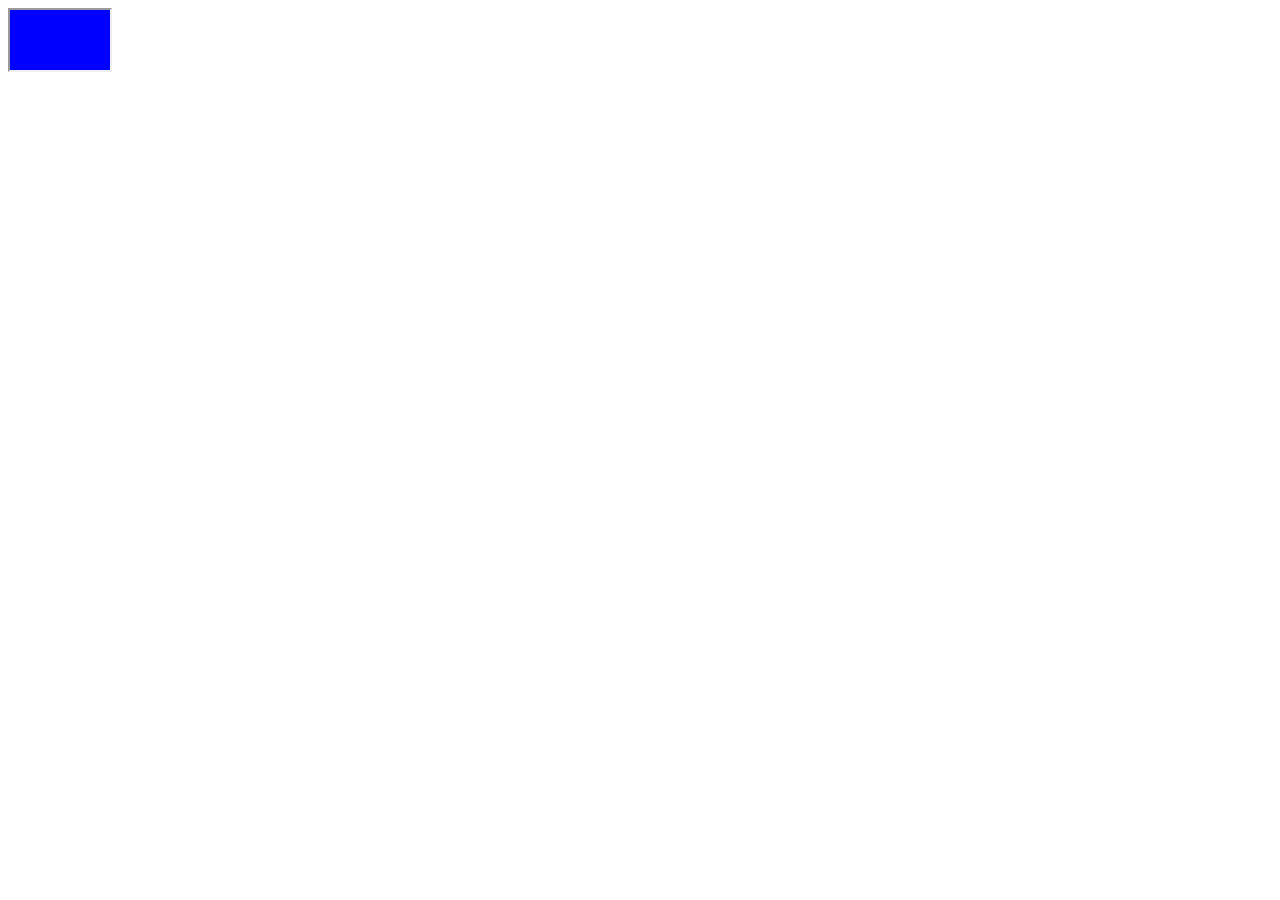
==== index.html @ abb4c2d0 "fix" ====
<!DOCTYPE html PUBLIC "-//W3C//DTD XHTML 1.0 Strict//EN" "http://www.w3.org/TR/xhtml1/DTD/xhtml1-strict.dtd">
<html xmlns="http://www.w3.org/1999/xhtml">
<head>
<link rel="stylesheet" type="text/css" href="mystyle.css">
</head>
<body>
<iframe class="blue"><a href="sans.html">Endless sans</a>
</body>
</html>
---- mystyle.css ----
.brown{
    background-color:brown;
}
.black {
    background-color:black;
}
.white {
    background-color:white;
}
.red {
    background-color:red;
}
.orange {
    background-color:orange;
}
.yellow {
    background-color:yellow;
}
.green {
    background-color:green;
}
.lightblue {
    background-color:skyblue;
}
.blue {
    background-color:blue;
}
.purple {
    background-color:purple;
}
iframe {
    width: 100px;
    height: 60px;
}
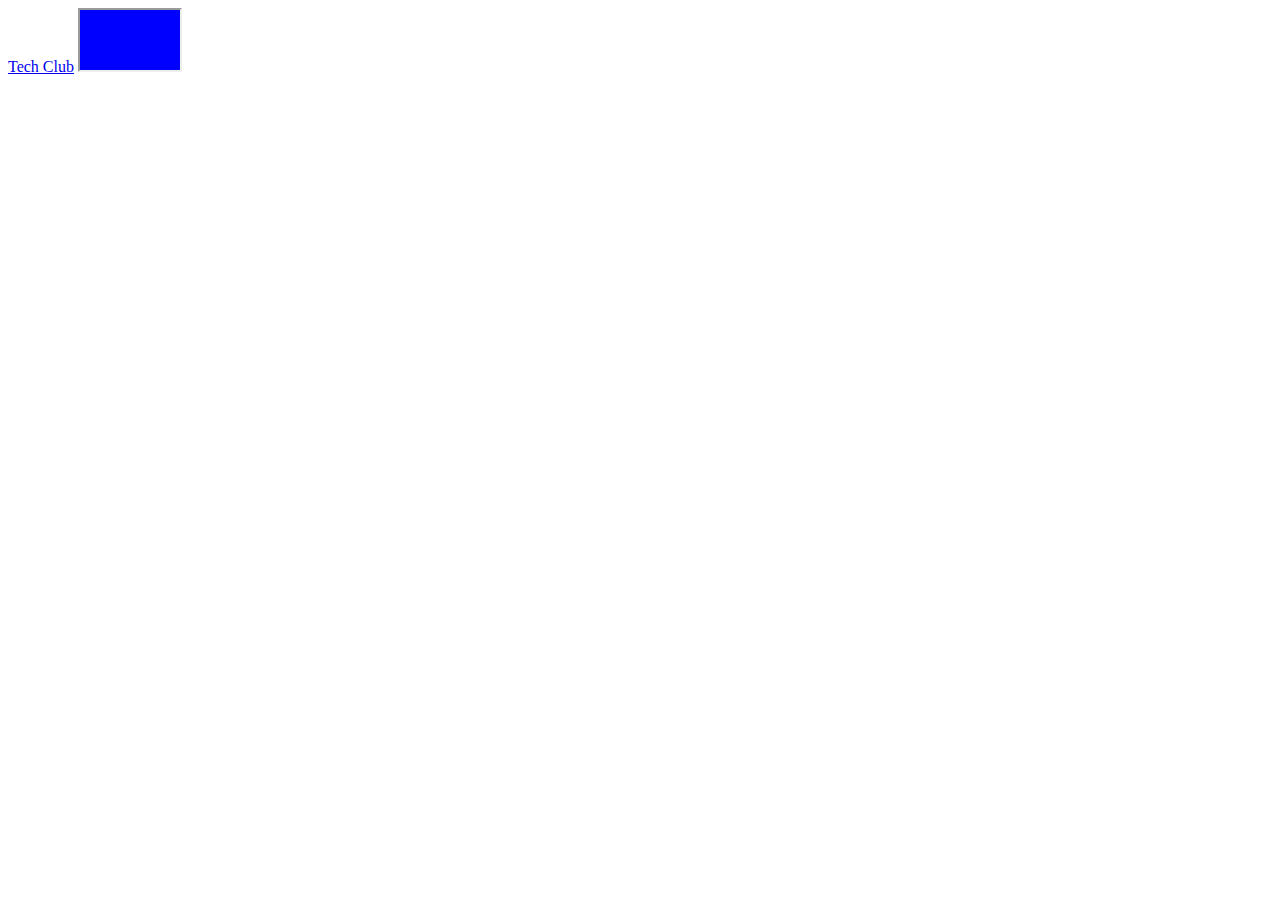
==== commit 37388389: "Update index.html" ====
--- a/index.html
+++ b/index.html
@@ -1,9 +1,11 @@
 <!DOCTYPE html PUBLIC "-//W3C//DTD XHTML 1.0 Strict//EN" "http://www.w3.org/TR/xhtml1/DTD/xhtml1-strict.dtd">
-<html xmlns="http://www.w3.org/1999/xhtml">
+<html class="heart" xmlns="http://www.w3.org/1999/xhtml">
 <head>
 <link rel="stylesheet" type="text/css" href="mystyle.css">
+<title>Rec Dec Lec Studios</title>
 </head>
 <body>
-<iframe class="blue"><a href="sans.html">Endless sans</a>
+  <a href="techclub">Tech Club</a>
+<iframe class="blue"><a href="sans.html">Endless sans</a></iframe>
 </body>
 </html>
--- a/mystyle.css
+++ b/mystyle.css
@@ -31,4 +31,10 @@
 iframe {
     width: 100px;
     height: 60px;
-}+}
+.heart {
+ cursor: url="http://orig05.deviantart.net/dd66/f/2015/349/6/4/undertale_icon_by_lily1879jaime-d9k9wed.gif";   
+}
+.gaster {
+    font-family:wingdings;
+}
